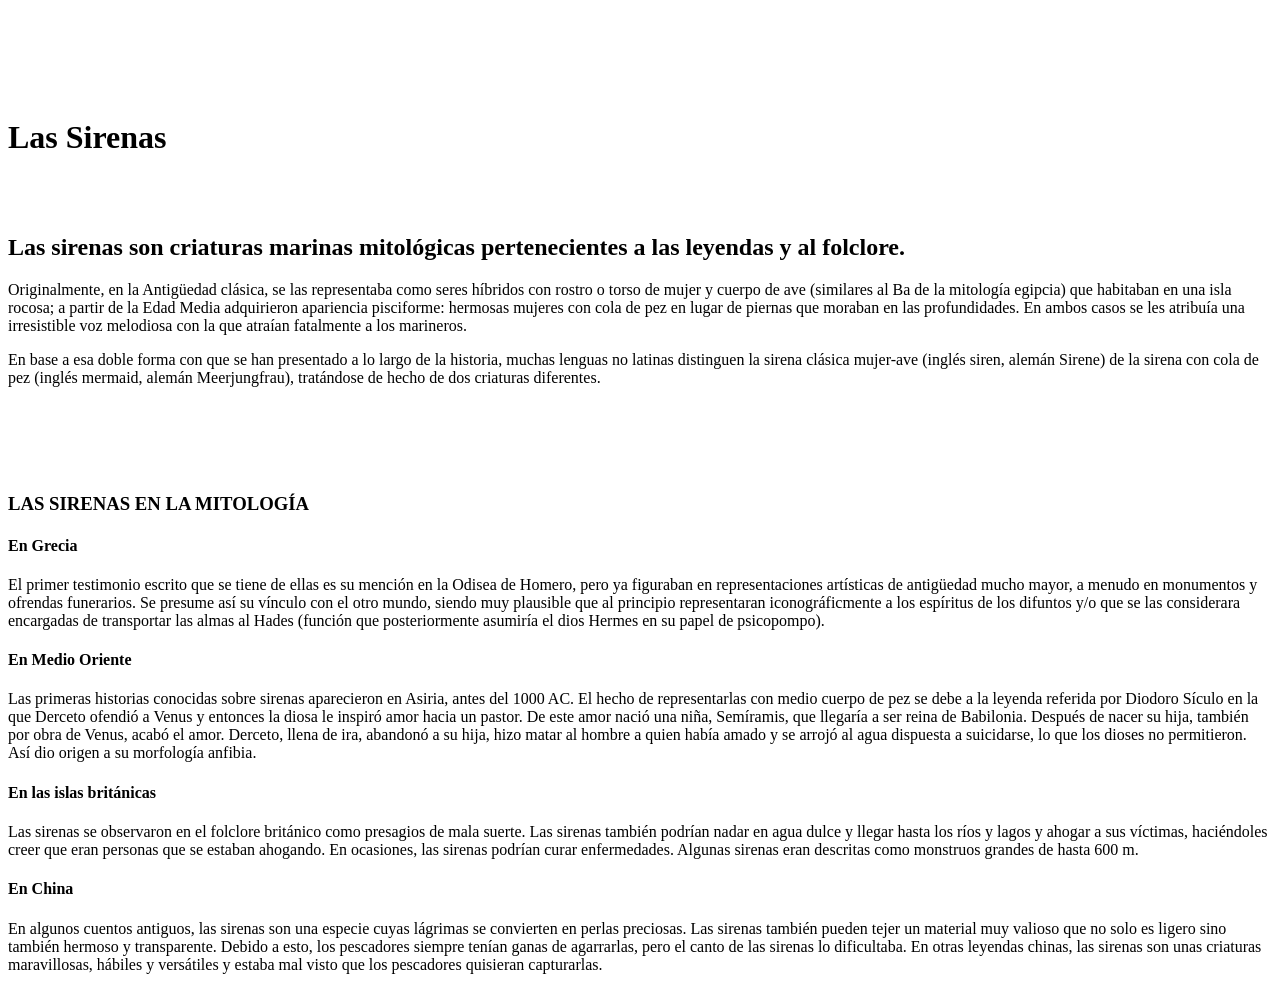
==== Index.html @ e545a614 "Create Index.html" ====
<html>
<head>
<title> Las Sirenas </title>
<link href="https://fonts.googleapis.com/css?family=Bubbler+One" rel="stylesheet">
<link href="https://fonts.googleapis.com/css?family=Open+Sans" rel="stylesheet">
<link href="Sirenas 01.css" type="text/css" rel="stylesheet">
</head>
<body>
<div class="header">
  <br />
  <br />
  <br />
  <br />
  <br />
<h1> Las Sirenas </h1>
  </div>
  <br />
  <br />
<h2> Las sirenas son criaturas marinas mitológicas pertenecientes a las leyendas y al folclore. </h2>

<p> Originalmente, en la Antigüedad clásica, se las representaba como seres híbridos con rostro o torso de mujer y cuerpo de ave (similares al Ba de la mitología egipcia) que habitaban en una isla rocosa; a partir de la Edad Media adquirieron apariencia pisciforme: hermosas mujeres con cola de pez en lugar de piernas que moraban en las profundidades. En ambos casos se les atribuía una irresistible voz melodiosa con la que atraían fatalmente a los marineros. </p>

<p> En base a esa doble forma con que se han presentado a lo largo de la historia, muchas lenguas no latinas distinguen la sirena clásica mujer-ave (inglés siren, alemán Sirene) de la sirena con cola de pez (inglés mermaid, alemán Meerjungfrau), tratándose de hecho de dos criaturas diferentes. </p>
  <br />
  <br />
  <br />
  <div class="fondomarino">
    <br />
  <h3> LAS SIRENAS EN LA MITOLOGÍA </h3>
  
  <h4> En Grecia </h4>
  <p class="blanco"> El primer testimonio escrito que se tiene de ellas es su mención en la Odisea de Homero, pero ya figuraban en representaciones artísticas de antigüedad mucho mayor, a menudo en monumentos y ofrendas funerarios. Se presume así su vínculo con el otro mundo, siendo muy plausible que al principio representaran iconográficmente a los espíritus de los difuntos y/o que se las considerara encargadas de transportar las almas al Hades (función que posteriormente asumiría el dios Hermes en su papel de psicopompo). </p>
  
  <h4> En Medio Oriente </h4>
  <p class="blanco"> Las primeras historias conocidas sobre sirenas aparecieron en Asiria, antes del 1000 AC. El hecho de representarlas con medio cuerpo de pez se debe a la leyenda referida por Diodoro Sículo en la que Derceto ofendió a Venus y entonces la diosa le inspiró amor hacia un pastor. De este amor nació una niña, Semíramis, que llegaría a ser reina de Babilonia. Después de nacer su hija, también por obra de Venus, acabó el amor. Derceto, llena de ira, abandonó a su hija, hizo matar al hombre a quien había amado y se arrojó al agua dispuesta a suicidarse, lo que los dioses no permitieron. Así dio origen a su morfología anfibia. </p>
  
  <h4> En las islas británicas </h4>
  <p class="blanco"> Las sirenas se observaron en el folclore británico como presagios de mala suerte. Las sirenas también podrían nadar en agua dulce y llegar hasta los ríos y lagos y ahogar a sus víctimas, haciéndoles creer que eran personas que se estaban ahogando. En ocasiones, las sirenas podrían curar enfermedades. Algunas sirenas eran descritas como monstruos grandes de hasta 600 m. </p>
    
    <h4> En China </h4>
    <p class="blanco"> En algunos cuentos antiguos, las sirenas son una especie cuyas lágrimas se convierten en perlas preciosas. Las sirenas también pueden tejer un material muy valioso que no solo es ligero sino también hermoso y transparente. Debido a esto, los pescadores siempre tenían ganas de agarrarlas, pero el canto de las sirenas lo dificultaba. En otras leyendas chinas, las sirenas son unas criaturas maravillosas, hábiles y versátiles y estaba mal visto que los pescadores quisieran capturarlas. </p>
  </div>
</body>
</html>
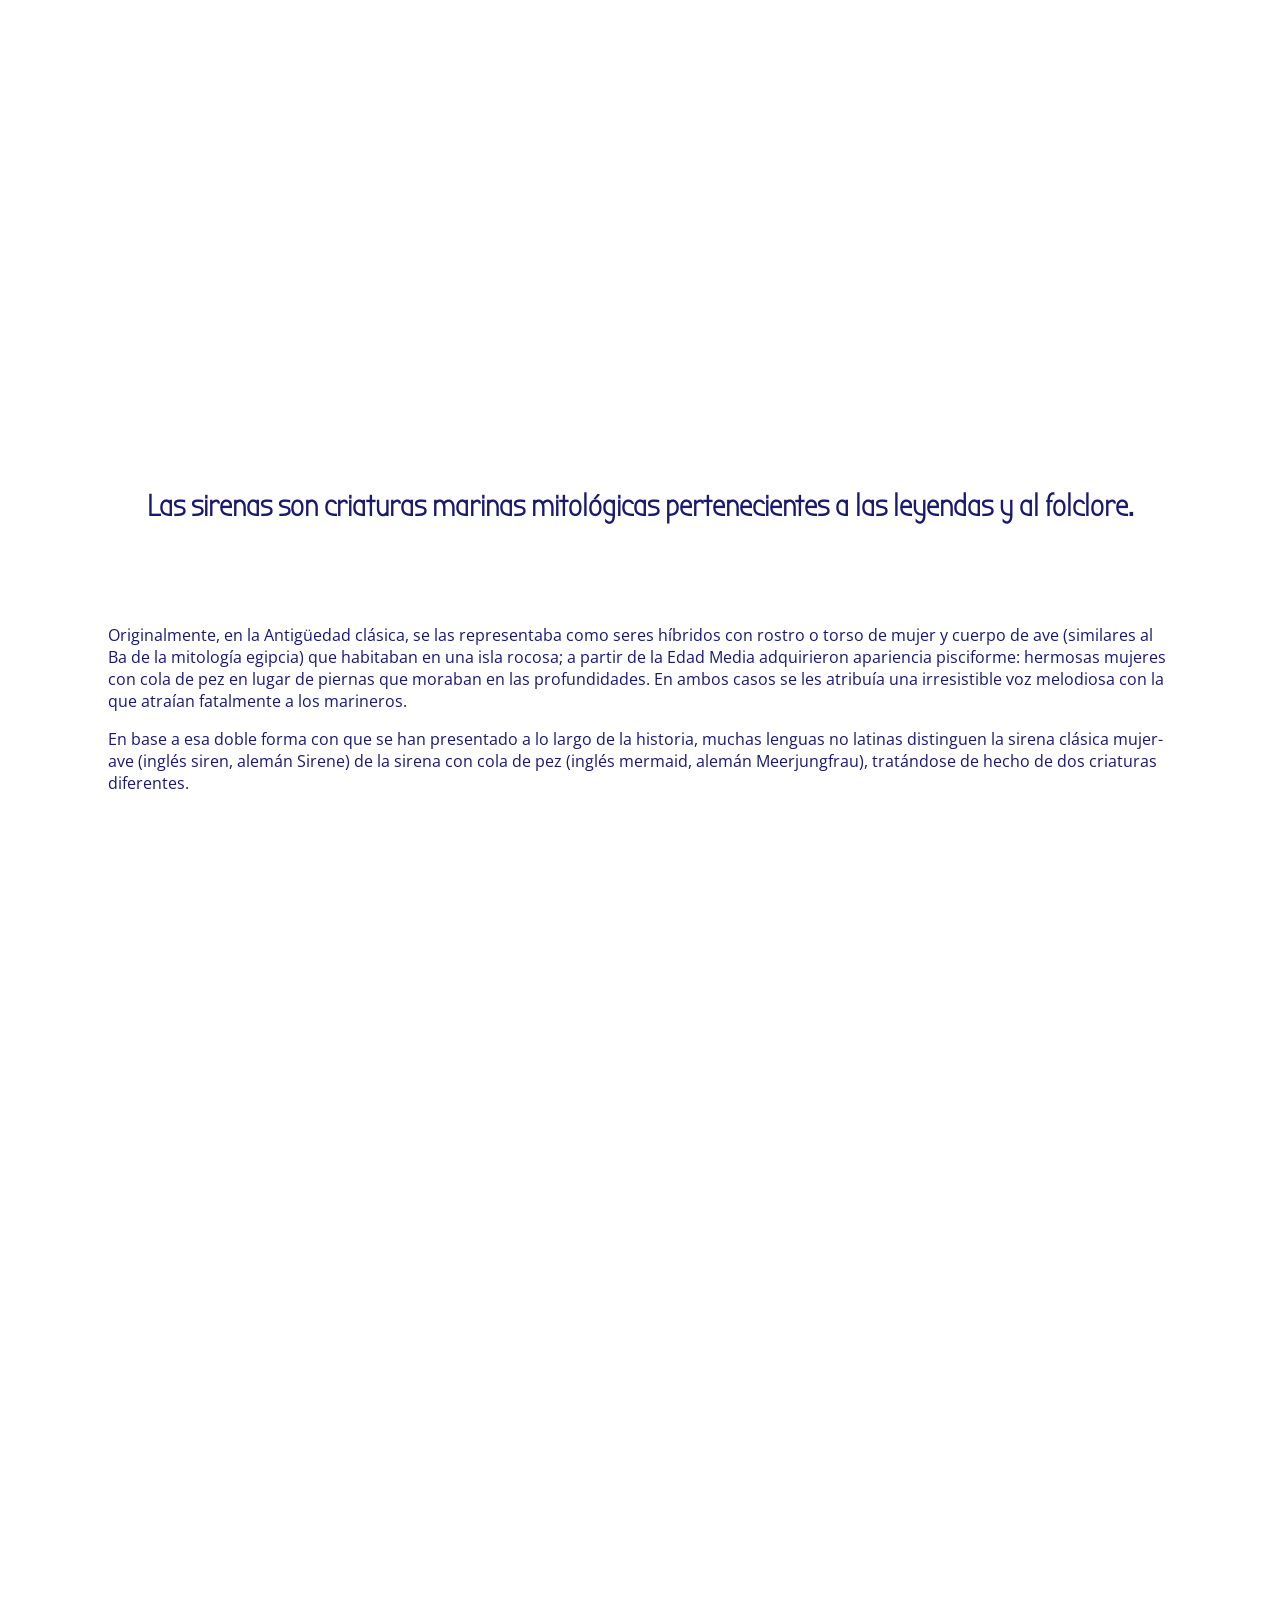
==== commit fbd400c3: "link css" ====
--- a/Index.html
+++ b/Index.html
@@ -3,7 +3,7 @@
 <title> Las Sirenas </title>
 <link href="https://fonts.googleapis.com/css?family=Bubbler+One" rel="stylesheet">
 <link href="https://fonts.googleapis.com/css?family=Open+Sans" rel="stylesheet">
-<link href="Sirenas 01.css" type="text/css" rel="stylesheet">
+<link href="Style.css" type="text/css" rel="stylesheet">
 </head>
 <body>
 <div class="header">
--- a/Style.css
+++ b/Style.css
@@ -0,0 +1,79 @@
+body {
+	background-color: White;
+}
+
+.header {
+	background-image: url(https://s-media-cache-ak0.pinimg.com/564x/4b/66/56/4b6656a8659fc2107a4d84cd2c4f531b.jpg);
+	background-position: center;
+	background-repeat: repeat;
+  opacity: 1;
+	height: 400px;
+	width: 1024px; 
+}
+
+h1 {
+	color: White;
+	font-family: "Bubbler One", Helvetica, sans-serif;
+	font-size: 100px;
+	text-align: center;
+	text-transform: uppercase;
+}
+
+h2 {
+	color: MidnightBlue;
+	font-family: "Bubbler One";
+	font-size: 30px;
+	text-align: center;
+	padding-top: 20px;
+	padding-left: 100px;
+	padding-right: 100px;
+	padding-bottom: 75px;
+}
+
+h3 {
+  color: White;
+  font-family: "Bubbler One";
+  font-size: 30px;
+  text-align: center;
+	padding-top: 20px;
+	padding-left: 100px;
+	padding-right: 100px;
+}
+
+p {
+	color: MidnightBlue;
+	font-family: "Open Sans";
+	font-size: 16px;
+	text-align: left;
+  padding-left: 100px;
+  padding-right: 100px;
+}
+
+.fondomarino {
+  background-image: url(http://i.imgur.com/7f06OjB.jpg);
+	background-position: center;
+	background-repeat: no-repeat;
+  opacity: 1;
+	margin:0;
+	width: 1024px;
+  padding-bottom: 100px;
+}
+
+h4 {
+  color: White;
+  font-family: "Bubbler One";
+  font-size: 20px;
+  text-align: left;
+	padding-top: 20px;
+	padding-left: 100px;
+	padding-right: 100px;
+}
+
+p.blanco {
+  color: White;
+	font-family: "Open Sans";
+	font-size: 16px;
+	text-align: left;
+  padding-left: 100px;
+  padding-right: 100px;
+}
